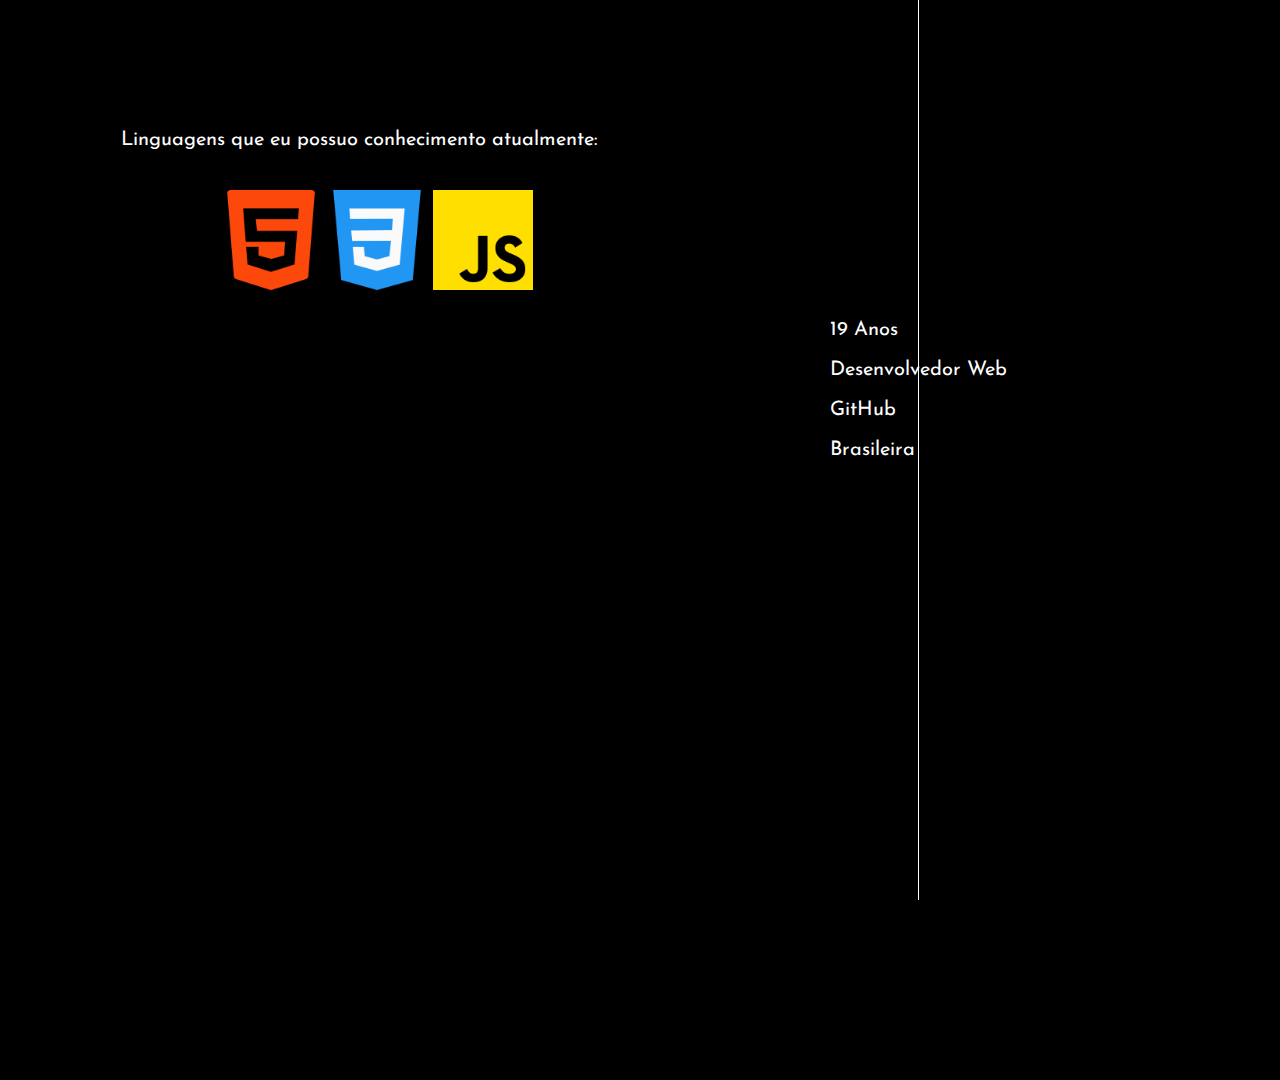
==== Info.html @ f29de945 "Update" ====
<!DOCTYPE html>
<html lang="pt-br">
<head>
    <meta charset="UTF-8">
    <meta name="viewport" content="width=device-width, initial-scale=1.0">
    <title>Informações</title>
    <link rel="stylesheet" href="css/info.css">
    <link rel="shortcut icon" href="img/aiko-logo.png" type="image/x-icon">
</head>
<body>
    <main>
        <div id="pessoal">
            <div class="objetos">
                <p>Linguagens que eu possuo conhecimento atualmente:</p>
                <div class="linguagens">
                    <img src="img/linguagens/html-5.png" alt="" title="HTML">
                    <img src="img/linguagens/css-3.png" alt="" title="CSS">
                    <img src="img/linguagens/js.png" alt="" title="JAVASCRIPT">
                </div>
                <P class="aiko">Desenvolvido por: @Aiko</P>
            </div>
            <div class="separador"></div>
            <img src="img/icon-info.gif" alt="" id="icon-info">
            <div class="minhas-info">
                <P>19 Anos</P>
                <p>Desenvolvedor Web</p>
                <p>GitHub</p>
                <p>Brasileira</p>
            </div>
        </div>
        <div>
        </div>
    </main>
        <script src="script.js"></script>
</body>
</html>
---- css/info.css ----
@import url('https://fonts.googleapis.com/css2?family=Lexend+Giga:wght@100..900&display=swap');
@import url('https://fonts.googleapis.com/css2?family=Josefin+Sans:ital,wght@0,100..700;1,100..700&display=swap');


body, html{
    margin: 0;
    padding: 0;
    overflow: hidden;
    height: 100%;
    background-color: black;
    font-family: "Josefin Sans", serif;
}
#pessoal{
    justify-content: center;
    display: flex;
    align-items: center;
    animation: moverparadireita 1s ease-out 1 forwards;
}
@keyframes moverparadireita{
    0%{
        transform: translateX(-40px);
        opacity: 1;
    }
    100%{
        transform: translateX(50px);
        opacity: 1;
    }
}
.separador{
    width: 1px;
    height: 1080px;
    background-color: white;
    position: relative;
    left: 10%;
}
#icon-info{
    position: relative;
    left: 12%;
    bottom: 350px;
    height: 200px;
    border-radius: 2%;
}
p{
    color: white;
    transition: 1s linear;
    cursor: default;
}
p:hover{
    color: rgb(160, 160, 255);

}
.minhas-info{
    position: relative;
    left: 39px;
    bottom: 150px;
    font-size: 20px;
}
.linguagens{
    height: 120px;
    position: relative;
    left: 100px;
    padding-top: 20px;
    cursor: default;
}
.linguagens img{
    height: 100px;
    transition: 0.6s linear;
}
.objetos{
    position: relative;
    right: 15%;
    bottom: 300px;
    font-size: 20px;
}
.linguagens img:hover{
    height: 120px;
}
.aiko{
    position: relative;
    top: 600px;
    right: 220px;
}
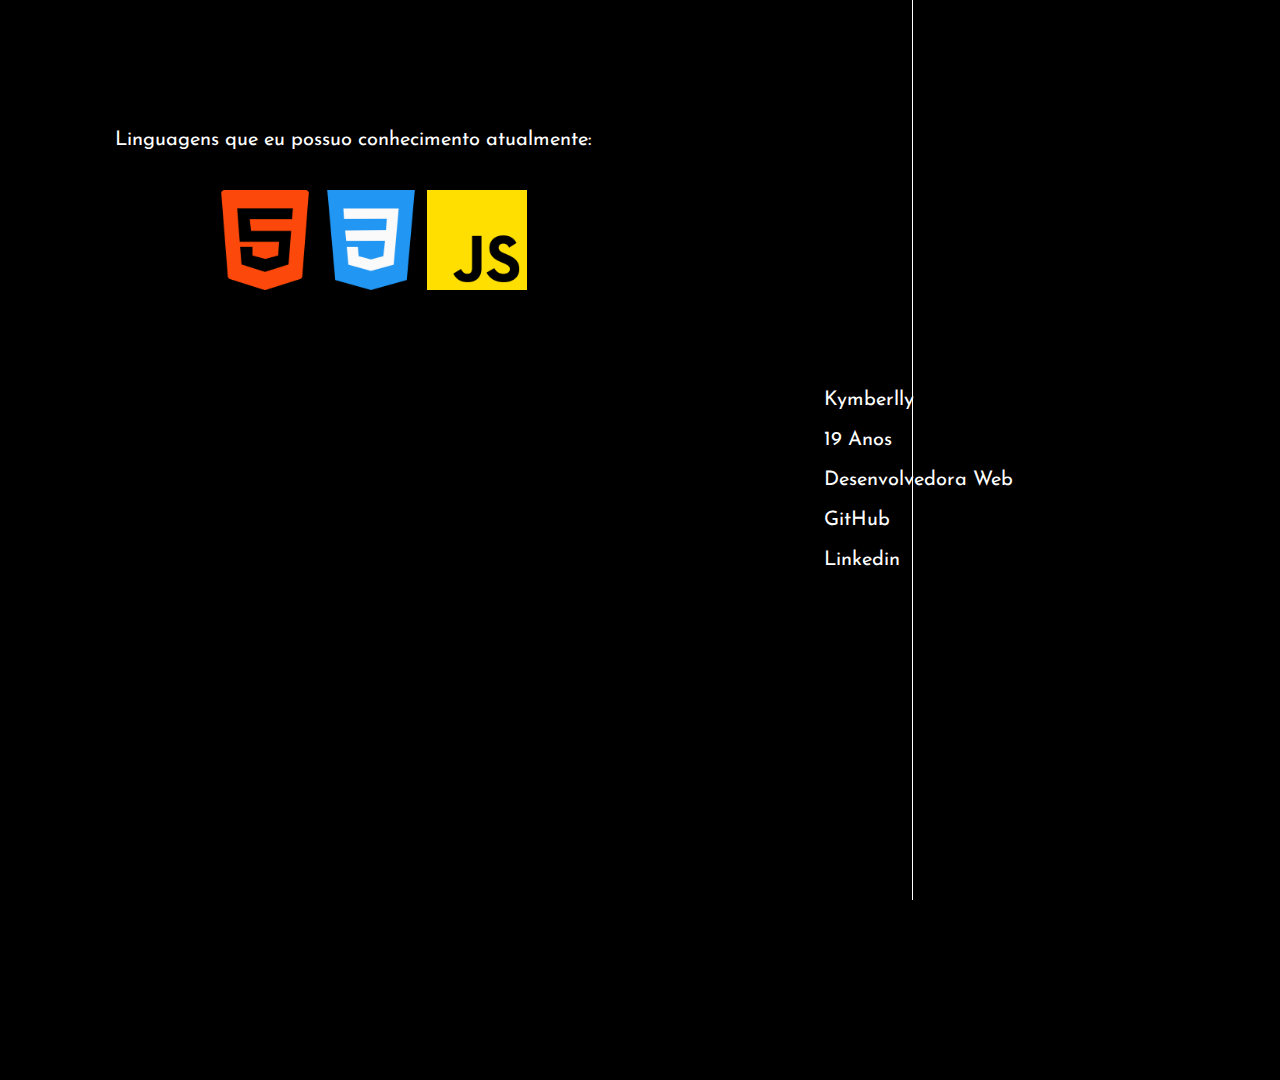
==== commit be616218: "update" ====
--- a/Info.html
+++ b/Info.html
@@ -22,15 +22,16 @@
             <div class="separador"></div>
             <img src="img/icon-info.gif" alt="" id="icon-info">
             <div class="minhas-info">
+                <p id="pew" onclick="tocar()" style="cursor: pointer;">Kymberlly</p>
                 <P>19 Anos</P>
-                <p>Desenvolvedor Web</p>
-                <p>GitHub</p>
-                <p>Brasileira</p>
+                <p>Desenvolvedora Web</p>
+                <p><a href="https://github.com/JKymberlly" target="_blank">GitHub</a></p>
+                <p><a href="https://www.linkedin.com/in/jhennyferk/">Linkedin</a></p>
             </div>
         </div>
         <div>
         </div>
     </main>
-        <script src="script.js"></script>
+    <script src="info.js"></script>
 </body>
 </html>--- a/css/info.css
+++ b/css/info.css
@@ -40,10 +40,19 @@
     height: 200px;
     border-radius: 2%;
 }
-p{
+p, h1{
     color: white;
     transition: 1s linear;
-    cursor: default;
+    cursor: default;    
+}
+p a{
+    text-decoration: none;
+    color: inherit;
+    transition: 1s linear;
+}
+p a:hover{
+    color: rgb(255, 179, 135);
+
 }
 p:hover{
     color: rgb(160, 160, 255);
@@ -54,6 +63,7 @@
     left: 39px;
     bottom: 150px;
     font-size: 20px;
+    padding-top: 180px;
 }
 .linguagens{
     height: 120px;
